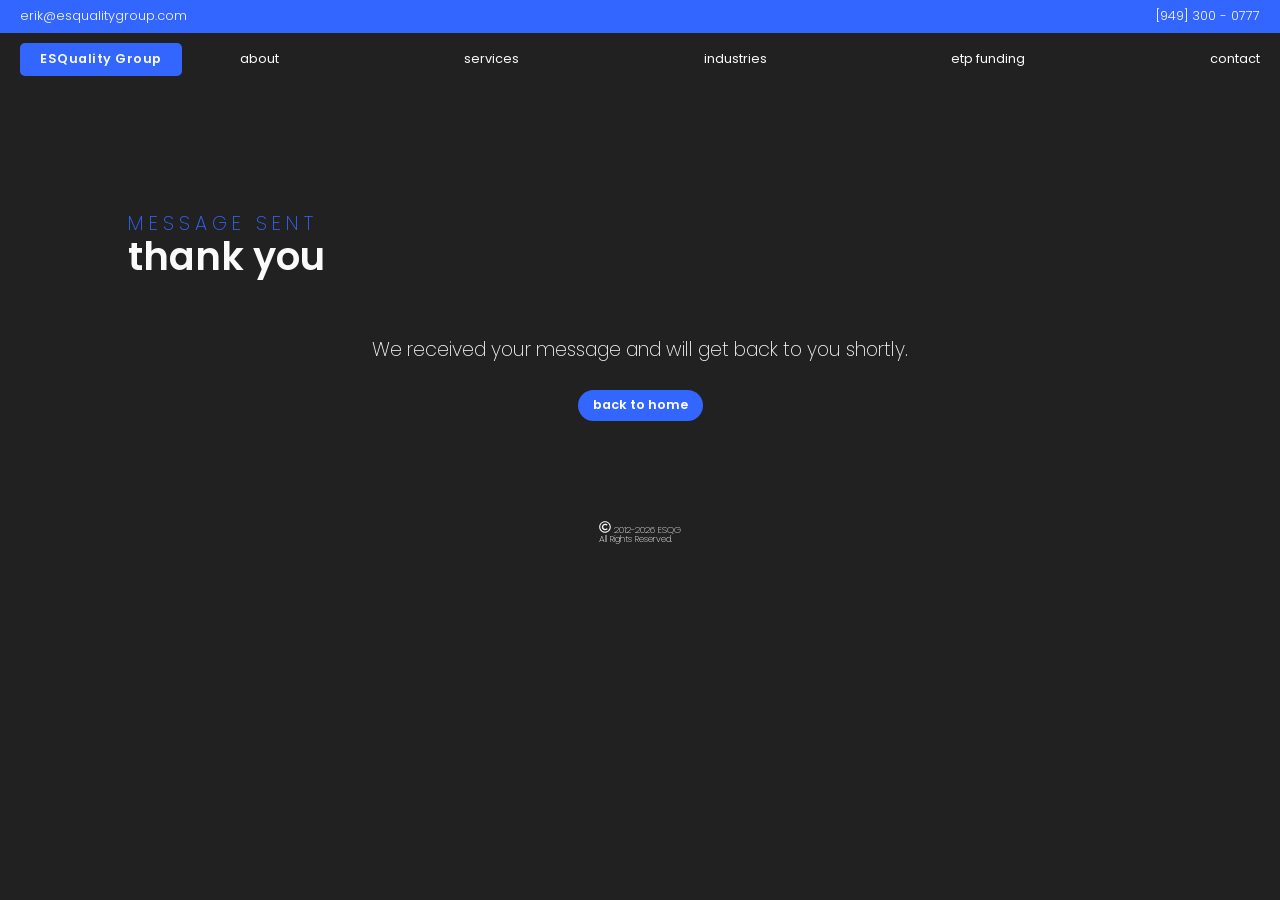
==== thanks.html @ 65d6c2dc "Rebuild ESQG site as a static single page with Netlify contact form Co-Authored-By: Claude Sonnet 5." ====
<!DOCTYPE html>
<html lang="en">
<head>
<meta charset="utf-8">
<meta name="viewport" content="width=device-width, initial-scale=1">
<title>Thank you | ESQG</title>
<meta name="description" content="Thank you for contacting ESQG.">
<meta name="robots" content="noindex">
<link rel="preconnect" href="https://fonts.googleapis.com">
<link rel="preconnect" href="https://fonts.gstatic.com" crossorigin>
<link href="https://fonts.googleapis.com/css2?family=Montserrat:wght@400;600&family=Poppins:wght@100;200;300;400;500;600;700;800;900&display=swap" rel="stylesheet">
<link rel="stylesheet" href="css/site.css">
</head>
<body class="body"><div data-collapse="medium" data-animation="default" data-duration="400" data-easing2="ease-in-out" data-easing="ease-in-out" data-no-scroll="1" role="banner" class="navbar w-nav"><div class="topnav"><a href="mailto:erik@esqualitygroup.com?subject=New%20Inquiry%20from%20esqualitygroup.com" id="w-node-_669842bb-41bb-492d-5654-136f39f76f9d-28058277" class="cta-email w-button">erik@esqualitygroup.com</a><a href="tel:9493000777" id="w-node-_8c36b380-a55a-08ce-44b0-fceecd647fdc-28058277" class="cta-phone w-button">[949] 300 - 0777</a></div><div class="bottomnav"><a href="index.html" id="w-node-_6ab02379-ca56-c089-98ab-a8413e732c38-28058277" class="container-logo w-inline-block"><div class="logo-text">eSQuality Group</div></a><nav role="navigation" id="w-node-_42c8bf99-2b5d-615c-6774-8023ef76bf98-28058277" class="bottomnav-menu w-nav-menu"><a href="index.html#about" class="nav-link w-nav-link">About</a><a href="index.html#services" class="nav-link w-nav-link">services</a><a href="index.html#industries" class="nav-link w-nav-link">industries</a><a href="index.html#funding" class="nav-link w-nav-link">etp funding</a><a href="index.html#contact" class="nav-link w-nav-link">Contact</a></nav><nav id="w-node-_42c8bf99-2b5d-615c-6774-8023ef76bf9f-28058277" class="nav-mobile w-nav-button"><div class="icon-burger w-icon-nav-menu"></div></nav></div></div><section class="contact thanks"><div class="section-header"><h1 class="section-subheading">message sent</h1><h1 class="section-heading">thank you</h1></div><div class="thanks-body"><p>We received your message and will get back to you shortly.</p><a href="index.html" class="cta-contact w-button">back to home</a></div><div class="footer-copy-script w-embed w-script"><svg xmlns="http://www.w3.org/2000/svg" width="12" height="12" viewBox="0 0 512 512">
<title>copyright-regular</title>
<g fill="#fafafa">
<path fill="#fafafa" d="M256 8C119.033 8 8 119.033 8 256s111.033 248 248 248 248-111.033
248-248S392.967 8 256 8zm0 448c-110.532 0-200-89.451-200-200 0-110.531 89.451-200 200-200
110.532 0 200 89.451 200 200 0 110.532-89.451 200-200 200zm107.351-101.064c-9.614 9.712-45.53
41.396-104.065 41.396-82.43 0-140.484-61.425-140.484-141.567 0-79.152 60.275-139.401
139.762-139.401 55.531 0 88.738 26.62 97.593 34.779a11.965 11.965 0 0 1 1.936 15.322l-18.155
28.113c-3.841 5.95-11.966 7.282-17.499 2.921-8.595-6.776-31.814-22.538-61.708-22.538-48.303
0-77.916 35.33-77.916 80.082 0 41.589 26.888 83.692 78.277 83.692 32.657 0 56.843-19.039
65.726-27.225 5.27-4.857 13.596-4.039 17.82 1.738l19.865 27.17a11.947 11.947 0 0 1-1.152 15.518z"></path>
</g></svg>
2012-<span id="yr"></span> ESQG<br/><p>All Rights Reserved.</p></div></section>
<script src="js/main.js"></script>
</body>
</html>
---- css/site.css ----
html{-webkit-text-size-adjust:100%;-ms-text-size-adjust:100%;font-family:sans-serif}body{margin:0}article,aside,details,figcaption,figure,footer,header,hgroup,main,menu,nav,section,summary{display:block}audio,canvas,progress,video{vertical-align:baseline;display:inline-block}audio:not([controls]){height:0;display:none}[hidden],template{display:none}a{background-color:#0000}a:active,a:hover{outline:0}abbr[title]{border-bottom:1px dotted}b,strong{font-weight:700}dfn{font-style:italic}h1{margin:.67em 0;font-size:2em}mark{color:#000;background:#ff0}small{font-size:80%}sub,sup{vertical-align:baseline;font-size:75%;line-height:0;position:relative}sup{top:-.5em}sub{bottom:-.25em}img{border:0}svg:not(:root){overflow:hidden}hr{box-sizing:content-box;height:0}pre{overflow:auto}code,kbd,pre,samp{font-family:monospace;font-size:1em}button,input,optgroup,select,textarea{color:inherit;font:inherit;margin:0}button{overflow:visible}button,select{text-transform:none}button,html input[type=button],input[type=reset]{-webkit-appearance:button;cursor:pointer}button[disabled],html input[disabled]{cursor:default}button::-moz-focus-inner,input::-moz-focus-inner{border:0;padding:0}input{line-height:normal}input[type=checkbox],input[type=radio]{box-sizing:border-box;padding:0}input[type=number]::-webkit-inner-spin-button,input[type=number]::-webkit-outer-spin-button{height:auto}input[type=search]{-webkit-appearance:none}input[type=search]::-webkit-search-cancel-button,input[type=search]::-webkit-search-decoration{-webkit-appearance:none}legend{border:0;padding:0}textarea{overflow:auto}optgroup{font-weight:700}table{border-collapse:collapse;border-spacing:0}td,th{padding:0}@font-face{font-family:webflow-icons;src:url([data-uri])format("truetype");font-weight:400;font-style:normal}[class^=w-icon-],[class*=\ w-icon-]{speak:none;font-variant:normal;text-transform:none;-webkit-font-smoothing:antialiased;-moz-osx-font-smoothing:grayscale;font-style:normal;font-weight:400;line-height:1;font-family:webflow-icons!important}.w-icon-slider-right:before{content:""}.w-icon-slider-left:before{content:""}.w-icon-nav-menu:before{content:""}.w-icon-arrow-down:before,.w-icon-dropdown-toggle:before{content:""}.w-icon-file-upload-remove:before{content:""}.w-icon-file-upload-icon:before{content:""}*{box-sizing:border-box}html{height:100%}body{color:#333;background-color:#fff;min-height:100%;margin:0;font-family:Arial,sans-serif;font-size:14px;line-height:20px}img{vertical-align:middle;max-width:100%;display:inline-block}html.w-mod-touch *{background-attachment:scroll!important}.w-block{display:block}.w-inline-block{max-width:100%;display:inline-block}.w-clearfix:before,.w-clearfix:after{content:" ";grid-area:1/1/2/2;display:table}.w-clearfix:after{clear:both}.w-hidden{display:none}.w-button{color:#fff;line-height:inherit;cursor:pointer;background-color:#3898ec;border:0;border-radius:0;padding:9px 15px;text-decoration:none;display:inline-block}input.w-button{-webkit-appearance:button}html[data-w-dynpage] [data-w-cloak]{color:#0000!important}.w-code-block{margin:unset}pre.w-code-block code{all:inherit}.w-optimization{display:contents}.w-webflow-badge,.w-webflow-badge>img{box-sizing:unset;width:unset;height:unset;max-height:unset;max-width:unset;min-height:unset;min-width:unset;margin:unset;padding:unset;float:unset;clear:unset;border:unset;border-radius:unset;background:unset;background-image:unset;background-position:unset;background-size:unset;background-repeat:unset;background-origin:unset;background-clip:unset;background-attachment:unset;background-color:unset;box-shadow:unset;transform:unset;direction:unset;font-family:unset;font-weight:unset;color:unset;font-size:unset;line-height:unset;font-style:unset;font-variant:unset;text-align:unset;letter-spacing:unset;-webkit-text-decoration:unset;text-decoration:unset;text-indent:unset;text-transform:unset;list-style-type:unset;text-shadow:unset;vertical-align:unset;cursor:unset;white-space:unset;word-break:unset;word-spacing:unset;word-wrap:unset;transition:unset}.w-webflow-badge{white-space:nowrap;cursor:pointer;box-shadow:0 0 0 1px #0000001a,0 1px 3px #0000001a;visibility:visible!important;opacity:1!important;z-index:2147483647!important;color:#aaadb0!important;overflow:unset!important;background-color:#fff!important;border-radius:3px!important;width:auto!important;height:auto!important;margin:0!important;padding:6px!important;font-size:12px!important;line-height:14px!important;text-decoration:none!important;display:inline-block!important;position:fixed!important;inset:auto 12px 12px auto!important;transform:none!important}.w-webflow-badge>img{position:unset;visibility:unset!important;opacity:1!important;vertical-align:middle!important;display:inline-block!important}h1,h2,h3,h4,h5,h6{margin-bottom:10px;font-weight:700}h1{margin-top:20px;font-size:38px;line-height:44px}h2{margin-top:20px;font-size:32px;line-height:36px}h3{margin-top:20px;font-size:24px;line-height:30px}h4{margin-top:10px;font-size:18px;line-height:24px}h5{margin-top:10px;font-size:14px;line-height:20px}h6{margin-top:10px;font-size:12px;line-height:18px}p{margin-top:0;margin-bottom:10px}blockquote{border-left:5px solid #e2e2e2;margin:0 0 10px;padding:10px 20px;font-size:18px;line-height:22px}figure{margin:0 0 10px}figcaption{text-align:center;margin-top:5px}ul,ol{margin-top:0;margin-bottom:10px;padding-left:40px}.w-list-unstyled{padding-left:0;list-style:none}.w-embed:before,.w-embed:after{content:" ";grid-area:1/1/2/2;display:table}.w-embed:after{clear:both}.w-video{width:100%;padding:0;position:relative}.w-video iframe,.w-video object,.w-video embed{border:none;width:100%;height:100%;position:absolute;top:0;left:0}fieldset{border:0;margin:0;padding:0}button,[type=button],[type=reset]{cursor:pointer;-webkit-appearance:button;border:0}.w-form{margin:0 0 15px}.w-form-done{text-align:center;background-color:#ddd;padding:20px;display:none}.w-form-fail{background-color:#ffdede;margin-top:10px;padding:10px;display:none}label{margin-bottom:5px;font-weight:700;display:block}.w-input,.w-select{color:#333;vertical-align:middle;background-color:#fff;border:1px solid #ccc;width:100%;height:38px;margin-bottom:10px;padding:8px 12px;font-size:14px;line-height:1.42857;display:block}.w-input::placeholder,.w-select::placeholder{color:#999}.w-input:focus,.w-select:focus{border-color:#3898ec;outline:0}.w-input[disabled],.w-select[disabled],.w-input[readonly],.w-select[readonly],fieldset[disabled] .w-input,fieldset[disabled] .w-select{cursor:not-allowed}.w-input[disabled]:not(.w-input-disabled),.w-select[disabled]:not(.w-input-disabled),.w-input[readonly],.w-select[readonly],fieldset[disabled]:not(.w-input-disabled) .w-input,fieldset[disabled]:not(.w-input-disabled) .w-select{background-color:#eee}textarea.w-input,textarea.w-select{height:auto}.w-select{background-color:#f3f3f3}.w-select[multiple]{height:auto}.w-form-label{cursor:pointer;margin-bottom:0;font-weight:400;display:inline-block}.w-radio{margin-bottom:5px;padding-left:20px;display:block}.w-radio:before,.w-radio:after{content:" ";grid-area:1/1/2/2;display:table}.w-radio:after{clear:both}.w-radio-input{float:left;margin:3px 0 0 -20px;line-height:normal}.w-file-upload{margin-bottom:10px;display:block}.w-file-upload-input{opacity:0;z-index:-100;width:.1px;height:.1px;position:absolute;overflow:hidden}.w-file-upload-default,.w-file-upload-uploading,.w-file-upload-success{color:#333;display:inline-block}.w-file-upload-error{margin-top:10px;display:block}.w-file-upload-default.w-hidden,.w-file-upload-uploading.w-hidden,.w-file-upload-error.w-hidden,.w-file-upload-success.w-hidden{display:none}.w-file-upload-uploading-btn{cursor:pointer;background-color:#fafafa;border:1px solid #ccc;margin:0;padding:8px 12px;font-size:14px;font-weight:400;display:flex}.w-file-upload-file{background-color:#fafafa;border:1px solid #ccc;flex-grow:1;justify-content:space-between;margin:0;padding:8px 9px 8px 11px;display:flex}.w-file-upload-file-name{font-size:14px;font-weight:400;display:block}.w-file-remove-link{cursor:pointer;width:auto;height:auto;margin-top:3px;margin-left:10px;padding:3px;display:block}.w-icon-file-upload-remove{margin:auto;font-size:10px}.w-file-upload-error-msg{color:#ea384c;padding:2px 0;display:inline-block}.w-file-upload-info{padding:0 12px;line-height:38px;display:inline-block}.w-file-upload-label{cursor:pointer;background-color:#fafafa;border:1px solid #ccc;margin:0;padding:8px 12px;font-size:14px;font-weight:400;display:inline-block}.w-icon-file-upload-icon,.w-icon-file-upload-uploading{width:20px;margin-right:8px;display:inline-block}.w-icon-file-upload-uploading{height:20px}.w-container{max-width:940px;margin-left:auto;margin-right:auto}.w-container:before,.w-container:after{content:" ";grid-area:1/1/2/2;display:table}.w-container:after{clear:both}.w-container .w-row{margin-left:-10px;margin-right:-10px}.w-row:before,.w-row:after{content:" ";grid-area:1/1/2/2;display:table}.w-row:after{clear:both}.w-row .w-row{margin-left:0;margin-right:0}.w-col{float:left;width:100%;min-height:1px;padding-left:10px;padding-right:10px;position:relative}.w-col .w-col{padding-left:0;padding-right:0}.w-col-1{width:8.33333%}.w-col-2{width:16.6667%}.w-col-3{width:25%}.w-col-4{width:33.3333%}.w-col-5{width:41.6667%}.w-col-6{width:50%}.w-col-7{width:58.3333%}.w-col-8{width:66.6667%}.w-col-9{width:75%}.w-col-10{width:83.3333%}.w-col-11{width:91.6667%}.w-col-12{width:100%}.w-hidden-main{display:none!important}@media screen and (max-width:991px){.w-container{max-width:728px}.w-hidden-main{display:inherit!important}.w-hidden-medium{display:none!important}.w-col-medium-1{width:8.33333%}.w-col-medium-2{width:16.6667%}.w-col-medium-3{width:25%}.w-col-medium-4{width:33.3333%}.w-col-medium-5{width:41.6667%}.w-col-medium-6{width:50%}.w-col-medium-7{width:58.3333%}.w-col-medium-8{width:66.6667%}.w-col-medium-9{width:75%}.w-col-medium-10{width:83.3333%}.w-col-medium-11{width:91.6667%}.w-col-medium-12{width:100%}.w-col-stack{width:100%;left:auto;right:auto}}@media screen and (max-width:767px){.w-hidden-main,.w-hidden-medium{display:inherit!important}.w-hidden-small{display:none!important}.w-row,.w-container .w-row{margin-left:0;margin-right:0}.w-col{width:100%;left:auto;right:auto}.w-col-small-1{width:8.33333%}.w-col-small-2{width:16.6667%}.w-col-small-3{width:25%}.w-col-small-4{width:33.3333%}.w-col-small-5{width:41.6667%}.w-col-small-6{width:50%}.w-col-small-7{width:58.3333%}.w-col-small-8{width:66.6667%}.w-col-small-9{width:75%}.w-col-small-10{width:83.3333%}.w-col-small-11{width:91.6667%}.w-col-small-12{width:100%}}@media screen and (max-width:479px){.w-container{max-width:none}.w-hidden-main,.w-hidden-medium,.w-hidden-small{display:inherit!important}.w-hidden-tiny{display:none!important}.w-col{width:100%}.w-col-tiny-1{width:8.33333%}.w-col-tiny-2{width:16.6667%}.w-col-tiny-3{width:25%}.w-col-tiny-4{width:33.3333%}.w-col-tiny-5{width:41.6667%}.w-col-tiny-6{width:50%}.w-col-tiny-7{width:58.3333%}.w-col-tiny-8{width:66.6667%}.w-col-tiny-9{width:75%}.w-col-tiny-10{width:83.3333%}.w-col-tiny-11{width:91.6667%}.w-col-tiny-12{width:100%}}.w-widget{position:relative}.w-widget-map{width:100%;height:400px}.w-widget-map label{width:auto;display:inline}.w-widget-map img{max-width:inherit}.w-widget-map .gm-style-iw{text-align:center}.w-widget-map .gm-style-iw>button{display:none!important}.w-widget-twitter{overflow:hidden}.w-widget-twitter-count-shim{vertical-align:top;text-align:center;background:#fff;border:1px solid #758696;border-radius:3px;width:28px;height:20px;display:inline-block;position:relative}.w-widget-twitter-count-shim *{pointer-events:none;-webkit-user-select:none;user-select:none}.w-widget-twitter-count-shim .w-widget-twitter-count-inner{text-align:center;color:#999;font-family:serif;font-size:15px;line-height:12px;position:relative}.w-widget-twitter-count-shim .w-widget-twitter-count-clear{display:block;position:relative}.w-widget-twitter-count-shim.w--large{width:36px;height:28px}.w-widget-twitter-count-shim.w--large .w-widget-twitter-count-inner{font-size:18px;line-height:18px}.w-widget-twitter-count-shim:not(.w--vertical){margin-left:5px;margin-right:8px}.w-widget-twitter-count-shim:not(.w--vertical).w--large{margin-left:6px}.w-widget-twitter-count-shim:not(.w--vertical):before,.w-widget-twitter-count-shim:not(.w--vertical):after{content:" ";pointer-events:none;border:solid #0000;width:0;height:0;position:absolute;top:50%;left:0}.w-widget-twitter-count-shim:not(.w--vertical):before{border-width:4px;border-color:#75869600 #5d6c7b #75869600 #75869600;margin-top:-4px;margin-left:-9px}.w-widget-twitter-count-shim:not(.w--vertical).w--large:before{border-width:5px;margin-top:-5px;margin-left:-10px}.w-widget-twitter-count-shim:not(.w--vertical):after{border-width:4px;border-color:#fff0 #fff #fff0 #fff0;margin-top:-4px;margin-left:-8px}.w-widget-twitter-count-shim:not(.w--vertical).w--large:after{border-width:5px;margin-top:-5px;margin-left:-9px}.w-widget-twitter-count-shim.w--vertical{width:61px;height:33px;margin-bottom:8px}.w-widget-twitter-count-shim.w--vertical:before,.w-widget-twitter-count-shim.w--vertical:after{content:" ";pointer-events:none;border:solid #0000;width:0;height:0;position:absolute;top:100%;left:50%}.w-widget-twitter-count-shim.w--vertical:before{border-width:5px;border-color:#5d6c7b #75869600 #75869600;margin-left:-5px}.w-widget-twitter-count-shim.w--vertical:after{border-width:4px;border-color:#fff #fff0 #fff0;margin-left:-4px}.w-widget-twitter-count-shim.w--vertical .w-widget-twitter-count-inner{font-size:18px;line-height:22px}.w-widget-twitter-count-shim.w--vertical.w--large{width:76px}.w-background-video{color:#fff;height:500px;position:relative;overflow:hidden}.w-background-video>video{object-fit:cover;z-index:-100;background-position:50%;background-size:cover;width:100%;height:100%;margin:auto;position:absolute;inset:-100%}.w-background-video>video::-webkit-media-controls-start-playback-button{-webkit-appearance:none;display:none!important}.w-background-video--control{background-color:#0000;padding:0;position:absolute;bottom:1em;right:1em}.w-background-video--control>[hidden]{display:none!important}.w-slider{text-align:center;clear:both;-webkit-tap-highlight-color:#0000;tap-highlight-color:#0000;background:#ddd;height:300px;position:relative}.w-slider-mask{z-index:1;white-space:nowrap;height:100%;display:block;position:relative;left:0;right:0;overflow:hidden}.w-slide{vertical-align:top;white-space:normal;text-align:left;width:100%;height:100%;display:inline-block;position:relative}.w-slider-nav{z-index:2;text-align:center;-webkit-tap-highlight-color:#0000;tap-highlight-color:#0000;height:40px;margin:auto;padding-top:10px;position:absolute;inset:auto 0 0}.w-slider-nav.w-round>div{border-radius:100%}.w-slider-nav.w-num>div{font-size:inherit;line-height:inherit;width:auto;height:auto;padding:.2em .5em}.w-slider-nav.w-shadow>div{box-shadow:0 0 3px #3336}.w-slider-nav-invert{color:#fff}.w-slider-nav-invert>div{background-color:#2226}.w-slider-nav-invert>div.w-active{background-color:#222}.w-slider-dot{cursor:pointer;background-color:#fff6;width:1em;height:1em;margin:0 3px .5em;transition:background-color .1s,color .1s;display:inline-block;position:relative}.w-slider-dot.w-active{background-color:#fff}.w-slider-dot:focus{outline:none;box-shadow:0 0 0 2px #fff}.w-slider-dot:focus.w-active{box-shadow:none}.w-slider-arrow-left,.w-slider-arrow-right{cursor:pointer;color:#fff;-webkit-tap-highlight-color:#0000;tap-highlight-color:#0000;-webkit-user-select:none;user-select:none;width:80px;margin:auto;font-size:40px;position:absolute;inset:0;overflow:hidden}.w-slider-arrow-left [class^=w-icon-],.w-slider-arrow-right [class^=w-icon-],.w-slider-arrow-left [class*=\ w-icon-],.w-slider-arrow-right [class*=\ w-icon-]{position:absolute}.w-slider-arrow-left:focus,.w-slider-arrow-right:focus{outline:0}.w-slider-arrow-left{z-index:3;right:auto}.w-slider-arrow-right{z-index:4;left:auto}.w-icon-slider-left,.w-icon-slider-right{width:1em;height:1em;margin:auto;inset:0}.w-slider-aria-label{clip:rect(0 0 0 0);border:0;width:1px;height:1px;margin:-1px;padding:0;position:absolute;overflow:hidden}.w-slider-force-show{display:block!important}.w-dropdown{text-align:left;z-index:900;margin-left:auto;margin-right:auto;display:inline-block;position:relative}.w-dropdown-btn,.w-dropdown-toggle,.w-dropdown-link{vertical-align:top;color:#222;text-align:left;white-space:nowrap;margin-left:auto;margin-right:auto;padding:20px;text-decoration:none;position:relative}.w-dropdown-toggle{-webkit-user-select:none;user-select:none;cursor:pointer;padding-right:40px;display:inline-block}.w-dropdown-toggle:focus{outline:0}.w-icon-dropdown-toggle{width:1em;height:1em;margin:auto 20px auto auto;position:absolute;top:0;bottom:0;right:0}.w-dropdown-list{background:#ddd;min-width:100%;display:none;position:absolute}.w-dropdown-list.w--open{display:block}.w-dropdown-link{color:#222;padding:10px 20px;display:block}.w-dropdown-link.w--current{color:#0082f3}.w-dropdown-link:focus{outline:0}@media screen and (max-width:767px){.w-nav-brand{padding-left:10px}}.w-lightbox-backdrop{cursor:auto;letter-spacing:normal;text-indent:0;text-shadow:none;text-transform:none;visibility:visible;white-space:normal;word-break:normal;word-spacing:normal;word-wrap:normal;color:#fff;text-align:center;z-index:2000;opacity:0;-webkit-user-select:none;-moz-user-select:none;-webkit-tap-highlight-color:transparent;background:#000000e6;outline:0;font-family:Helvetica Neue,Helvetica,Ubuntu,Segoe UI,Verdana,sans-serif;font-size:17px;font-style:normal;font-weight:300;line-height:1.2;list-style:disc;position:fixed;inset:0;-webkit-transform:translate(0)}.w-lightbox-backdrop,.w-lightbox-container{-webkit-overflow-scrolling:touch;height:100%;overflow:auto}.w-lightbox-content{height:100vh;position:relative;overflow:hidden}.w-lightbox-view{opacity:0;width:100vw;height:100vh;position:absolute}.w-lightbox-view:before{content:"";height:100vh}.w-lightbox-group,.w-lightbox-group .w-lightbox-view,.w-lightbox-group .w-lightbox-view:before{height:86vh}.w-lightbox-frame,.w-lightbox-view:before{vertical-align:middle;display:inline-block}.w-lightbox-figure{margin:0;position:relative}.w-lightbox-group .w-lightbox-figure{cursor:pointer}.w-lightbox-img{width:auto;max-width:none;height:auto}.w-lightbox-image{float:none;max-width:100vw;max-height:100vh;display:block}.w-lightbox-group .w-lightbox-image{max-height:86vh}.w-lightbox-caption{text-align:left;text-overflow:ellipsis;white-space:nowrap;background:#0006;padding:.5em 1em;position:absolute;bottom:0;left:0;right:0;overflow:hidden}.w-lightbox-embed{width:100%;height:100%;position:absolute;inset:0}.w-lightbox-control{cursor:pointer;background-position:50%;background-repeat:no-repeat;background-size:24px;width:4em;transition:all .3s;position:absolute;top:0}.w-lightbox-left{background-image:url([data-uri]);display:none;bottom:0;left:0}.w-lightbox-right{background-image:url([data-uri]);display:none;bottom:0;right:0}.w-lightbox-close{background-image:url([data-uri]);background-size:18px;height:2.6em;right:0}.w-lightbox-strip{white-space:nowrap;padding:0 1vh;line-height:0;position:absolute;bottom:0;left:0;right:0;overflow:auto hidden}.w-lightbox-item{box-sizing:content-box;cursor:pointer;width:10vh;padding:2vh 1vh;display:inline-block;-webkit-transform:translate(0,0)}.w-lightbox-active{opacity:.3}.w-lightbox-thumbnail{background:#222;height:10vh;position:relative;overflow:hidden}.w-lightbox-thumbnail-image{position:absolute;top:0;left:0}.w-lightbox-thumbnail .w-lightbox-tall{width:100%;top:50%;transform:translateY(-50%)}.w-lightbox-thumbnail .w-lightbox-wide{height:100%;left:50%;transform:translate(-50%)}.w-lightbox-spinner{box-sizing:border-box;border:5px solid #0006;border-radius:50%;width:40px;height:40px;margin-top:-20px;margin-left:-20px;animation:.8s linear infinite spin;position:absolute;top:50%;left:50%}.w-lightbox-spinner:after{content:"";border:3px solid #0000;border-bottom-color:#fff;border-radius:50%;position:absolute;inset:-4px}.w-lightbox-hide{display:none}.w-lightbox-noscroll{overflow:hidden}@media (min-width:768px){.w-lightbox-content{height:96vh;margin-top:2vh}.w-lightbox-view,.w-lightbox-view:before{height:96vh}.w-lightbox-group,.w-lightbox-group .w-lightbox-view,.w-lightbox-group .w-lightbox-view:before{height:84vh}.w-lightbox-image{max-width:96vw;max-height:96vh}.w-lightbox-group .w-lightbox-image{max-width:82.3vw;max-height:84vh}.w-lightbox-left,.w-lightbox-right{opacity:.5;display:block}.w-lightbox-close{opacity:.8}.w-lightbox-control:hover{opacity:1}}.w-lightbox-inactive,.w-lightbox-inactive:hover{opacity:0}.w-richtext:before,.w-richtext:after{content:" ";grid-area:1/1/2/2;display:table}.w-richtext:after{clear:both}.w-richtext[contenteditable=true]:before,.w-richtext[contenteditable=true]:after{white-space:initial}.w-richtext ol,.w-richtext ul{overflow:hidden}.w-richtext .w-richtext-figure-selected.w-richtext-figure-type-video div:after,.w-richtext .w-richtext-figure-selected[data-rt-type=video] div:after,.w-richtext .w-richtext-figure-selected.w-richtext-figure-type-image div,.w-richtext .w-richtext-figure-selected[data-rt-type=image] div{outline:2px solid #2895f7}.w-richtext figure.w-richtext-figure-type-video>div:after,.w-richtext figure[data-rt-type=video]>div:after{content:"";display:none;position:absolute;inset:0}.w-richtext figure{max-width:60%;position:relative}.w-richtext figure>div:before{cursor:default!important}.w-richtext figure img{width:100%}.w-richtext figure figcaption.w-richtext-figcaption-placeholder{opacity:.6}.w-richtext figure div{color:#0000;font-size:0}.w-richtext figure.w-richtext-figure-type-image,.w-richtext figure[data-rt-type=image]{display:table}.w-richtext figure.w-richtext-figure-type-image>div,.w-richtext figure[data-rt-type=image]>div{display:inline-block}.w-richtext figure.w-richtext-figure-type-image>figcaption,.w-richtext figure[data-rt-type=image]>figcaption{caption-side:bottom;display:table-caption}.w-richtext figure.w-richtext-figure-type-video,.w-richtext figure[data-rt-type=video]{width:60%;height:0}.w-richtext figure.w-richtext-figure-type-video iframe,.w-richtext figure[data-rt-type=video] iframe{width:100%;height:100%;position:absolute;top:0;left:0}.w-richtext figure.w-richtext-figure-type-video>div,.w-richtext figure[data-rt-type=video]>div{width:100%}.w-richtext figure.w-richtext-align-center{clear:both;margin-left:auto;margin-right:auto}.w-richtext figure.w-richtext-align-center.w-richtext-figure-type-image>div,.w-richtext figure.w-richtext-align-center[data-rt-type=image]>div{max-width:100%}.w-richtext figure.w-richtext-align-normal{clear:both}.w-richtext figure.w-richtext-align-fullwidth{text-align:center;clear:both;width:100%;max-width:100%;margin-left:auto;margin-right:auto;display:block}.w-richtext figure.w-richtext-align-fullwidth>div{padding-bottom:inherit;display:inline-block}.w-richtext figure.w-richtext-align-fullwidth>figcaption{display:block}.w-richtext figure.w-richtext-align-floatleft{float:left;clear:none;margin-right:15px}.w-richtext figure.w-richtext-align-floatright{float:right;clear:none;margin-left:15px}.w-nav{z-index:1000;background:#ddd;position:relative}.w-nav:before,.w-nav:after{content:" ";grid-area:1/1/2/2;display:table}.w-nav:after{clear:both}.w-nav-brand{float:left;color:#333;text-decoration:none;position:relative}.w-nav-link{vertical-align:top;color:#222;text-align:left;margin-left:auto;margin-right:auto;padding:20px;text-decoration:none;display:inline-block;position:relative}.w-nav-link.w--current{color:#0082f3}.w-nav-menu{float:right;position:relative}[data-nav-menu-open]{text-align:center;background:#c8c8c8;min-width:200px;position:absolute;top:100%;left:0;right:0;overflow:visible;display:block!important}.w--nav-link-open{display:block;position:relative}.w-nav-overlay{width:100%;display:none;position:absolute;top:100%;left:0;right:0;overflow:hidden}.w-nav-overlay [data-nav-menu-open]{top:0}.w-nav[data-animation=over-left] .w-nav-overlay{width:auto}.w-nav[data-animation=over-left] .w-nav-overlay,.w-nav[data-animation=over-left] [data-nav-menu-open]{z-index:1;top:0;right:auto}.w-nav[data-animation=over-right] .w-nav-overlay{width:auto}.w-nav[data-animation=over-right] .w-nav-overlay,.w-nav[data-animation=over-right] [data-nav-menu-open]{z-index:1;top:0;left:auto}.w-nav-button{float:right;cursor:pointer;-webkit-tap-highlight-color:#0000;tap-highlight-color:#0000;-webkit-user-select:none;user-select:none;padding:18px;font-size:24px;display:none;position:relative}.w-nav-button:focus{outline:0}.w-nav-button.w--open{color:#fff;background-color:#c8c8c8}.w-nav[data-collapse=all] .w-nav-menu{display:none}.w-nav[data-collapse=all] .w-nav-button,.w--nav-dropdown-open,.w--nav-dropdown-toggle-open{display:block}.w--nav-dropdown-list-open{position:static}@media screen and (max-width:991px){.w-nav[data-collapse=medium] .w-nav-menu{display:none}.w-nav[data-collapse=medium] .w-nav-button{display:block}}@media screen and (max-width:767px){.w-nav[data-collapse=small] .w-nav-menu{display:none}.w-nav[data-collapse=small] .w-nav-button{display:block}.w-nav-brand{padding-left:10px}}@media screen and (max-width:479px){.w-nav[data-collapse=tiny] .w-nav-menu{display:none}.w-nav[data-collapse=tiny] .w-nav-button{display:block}}.w-tabs{position:relative}.w-tabs:before,.w-tabs:after{content:" ";grid-area:1/1/2/2;display:table}.w-tabs:after{clear:both}.w-tab-menu{position:relative}.w-tab-link{vertical-align:top;text-align:left;cursor:pointer;color:#222;background-color:#ddd;padding:9px 30px;text-decoration:none;display:inline-block;position:relative}.w-tab-link.w--current{background-color:#c8c8c8}.w-tab-link:focus{outline:0}.w-tab-content{display:block;position:relative;overflow:hidden}.w-tab-pane{display:none;position:relative}.w--tab-active{display:block}@media screen and (max-width:479px){.w-tab-link{display:block}}.w-ix-emptyfix:after{content:""}@keyframes spin{0%{transform:rotate(0)}to{transform:rotate(360deg)}}.w-dyn-empty{background-color:#ddd;padding:10px}.w-dyn-hide,.w-dyn-bind-empty,.w-condition-invisible{display:none!important}.wf-layout-layout{display:grid}:root{--black:#212121;--white:#fafafa;--royal-blue:#36f;--dark-slate-blue:#1939b7;--cornflower-blue:#84a9ff}.w-layout-grid{grid-row-gap:16px;grid-column-gap:16px;grid-template-rows:auto auto;grid-template-columns:1fr 1fr;grid-auto-columns:1fr;display:grid}h1{margin-top:0;margin-bottom:0;font-size:38px;font-weight:700;line-height:44px}a{padding:10px 20px;text-decoration:none}.body{background-color:var(--black);font-family:Poppins,sans-serif}.section-hero{background-image:linear-gradient(#212121cc,#212121cc),url(../images/logo-large.png),url(../images/hero.jpg);background-position:0 0,50%,50%;background-repeat:repeat,no-repeat,no-repeat;background-size:auto,800px,cover;background-attachment:scroll,scroll,fixed;flex-flow:column wrap;justify-content:center;align-items:flex-start;padding:30vw 10vw}.hero-text{color:var(--white);text-transform:lowercase;align-self:flex-start;font-size:4vw;font-weight:600;line-height:4vw}.hero-grid{z-index:1;grid-column-gap:16px;grid-row-gap:16px;flex-direction:column;grid-template-rows:auto auto;grid-template-columns:1fr 1fr;grid-auto-columns:1fr;place-items:center start;display:grid}.cta-contact{background-color:var(--royal-blue);color:#fff;text-transform:lowercase;border-radius:50px;order:-1;align-self:center;font-size:1vw;font-weight:600;line-height:1vw;transition:background-color .15s ease-in-out}.cta-contact:hover{background-color:var(--dark-slate-blue)}.hero-cta{flex-wrap:wrap;order:1;place-content:space-around space-between;align-self:flex-start;align-items:center;display:flex}.cta-services{background-color:var(--royal-blue);color:#fff;text-transform:lowercase;border-radius:50px;flex:0 auto;order:1;align-self:center;font-size:1vw;font-weight:600;line-height:1vw;transition:background-color .15s ease-in-out}.cta-services:hover{background-color:var(--dark-slate-blue)}.industries-icon{justify-content:center;align-items:center;width:50px;height:50px;margin-bottom:20px}.scroll-mouse-link{background-color:var(--black);border-radius:100%;order:-1;justify-content:center;align-self:center;align-items:center;width:60px;height:60px;margin-top:-30px;margin-left:auto;margin-right:auto;display:flex;position:absolute;inset:0% 0% auto}.mouse-icon{border:2px solid #fff;border-radius:12px;justify-content:center;align-items:flex-start;width:20px;height:30px;display:flex}.mouse-wheel-icon{opacity:.75;background-color:#fff;border-radius:50%;width:4px;height:4px;margin-top:6px}.section-quote{z-index:5;background-color:var(--royal-blue);flex-direction:column;justify-content:center;align-items:center;padding:3vw 10vw;position:relative}.navbar{background-color:#0000;flex-direction:column;justify-content:space-between;align-items:stretch;position:sticky;top:0}.nav-bottom{background-color:#212121;flex-direction:row;justify-content:space-between;align-items:center;margin-left:auto;margin-right:auto}.logo{background-color:#2962ff;border-radius:5px;order:-1;align-self:center;padding:5px 10px}.logo.w--current{background-color:#0000}.nav-link{color:var(--white);text-transform:lowercase;margin-left:0;margin-right:0;padding:0;font-size:1vw;line-height:1vw;transition:all .2s ease-in-out}.nav-link:hover{color:var(--royal-blue)}.nav-link.w--current{color:var(--royal-blue);font-weight:400}.nav-top{grid-column-gap:16px;grid-row-gap:16px;grid-template-rows:auto;grid-template-columns:1fr 1fr;grid-auto-columns:1fr;justify-content:space-between;align-items:center;min-width:100%;height:40px;padding:10px 10vw;font-size:15px;line-height:15px;display:grid}.bottomnav-menu{order:1;justify-content:space-between;align-self:center;align-items:center;display:flex}.icon-phone{color:#fff;border-radius:100%;margin-left:20px;margin-right:5px;padding:5px;font-size:20px;line-height:20px}.link-phone{color:var(--white);text-transform:lowercase;font-size:1vw;font-weight:600;line-height:1vw;text-decoration:none;transition:all .15s ease-in-out}.link-phone:hover{color:var(--black)}.link-email{color:var(--white);text-transform:lowercase;font-size:1vw;font-weight:600;line-height:1vw;text-decoration:none;transition:all .15s ease-in-out}.link-email:hover{color:var(--black)}.icon-email{color:#fff;border-radius:100%;margin-right:5px;padding:5px;font-size:20px;line-height:20px}.image{z-index:0;opacity:.5;align-self:center}.nav-link-quote{background-color:var(--royal-blue);color:var(--white);text-transform:lowercase}.nav-link-quote.w--current{color:#000}.quote-header{flex-direction:column;justify-content:flex-end;align-self:stretch;align-items:center;margin-bottom:5vw}.quote-subheading{color:var(--black);letter-spacing:5px;text-transform:uppercase;order:-1;align-self:center;margin-top:0;margin-bottom:5px;font-size:1.5vw;font-weight:200;line-height:1.5vw}.quote-heading{color:var(--white);text-transform:lowercase;order:1;align-self:center;margin-top:0;margin-bottom:0;font-size:3vw;font-weight:600;line-height:3vw}.quote-typeform{order:0;align-self:center}.section-funding{z-index:5;background-image:linear-gradient(#212121e6,#212121e6),url(../images/funding.jpg);background-position:0 0,50%;background-size:auto,cover;background-attachment:scroll,fixed;flex-direction:column;justify-content:center;align-items:center;padding:10vw;display:flex}.about{z-index:5;background-color:var(--black);background-image:linear-gradient(#212121d9,#212121d9),url(../images/about.jpg);background-position:0 0,0%;background-repeat:repeat,no-repeat;background-size:auto,cover;background-attachment:scroll,fixed;flex-direction:column;justify-content:center;align-items:center;padding:10vw;display:flex}.contact-header{flex-direction:column;order:-1;justify-content:flex-end;align-self:center;align-items:center;margin-bottom:50px;display:flex}.contact-heading{color:#fff3;order:-1;align-self:center;margin-top:0;margin-bottom:0;font-size:7vw;font-weight:900;line-height:7vw;position:relative}.contact-text{color:#bdbdbd;text-transform:lowercase;order:1;align-self:center;margin-top:0;margin-bottom:0;font-size:3vw;font-weight:400;line-height:3vw;position:absolute}.contact{z-index:5;background-color:var(--black);flex-direction:column;order:0;justify-content:center;align-items:center;padding:10vw;display:flex}.map{opacity:.75;border-radius:10px;align-self:center;width:100%;margin-bottom:50px}.about-content-text{color:#bdbdbd;text-align:center;text-transform:none;align-self:flex-start;margin-top:0;margin-bottom:0;font-size:1vw;font-weight:400;line-height:1.5vw;position:relative}.contact-grid{grid-template-rows:auto;grid-template-columns:1fr 1fr;align-self:center;width:100%;margin-top:25px;margin-bottom:20px}.grid-block{border-radius:10px;flex-direction:column;justify-content:center;align-items:center;width:100%;height:100%;padding:20px;display:flex}.contact-grid-icon{color:#2962ff;padding:10px;font-size:25px;line-height:25px}.contact-grid-text{color:var(--white);text-transform:lowercase;order:1;align-self:center;margin-top:0;margin-bottom:0;font-size:1.25vw;font-weight:400;line-height:1vw;text-decoration:none;transition:all .2s ease-in-out;position:static}.contact-grid-text:hover{color:var(--royal-blue)}.team-content-header{color:#2962ff;text-align:center;text-transform:capitalize;margin-bottom:10px;font-size:1.5vw;font-weight:700;line-height:1.5vw}.footer-copy-script{color:var(--white);margin-top:100px;font-size:.7vw;font-weight:200;line-height:.7vw}.utility-page-wrap{justify-content:center;align-items:center;width:100vw;max-width:100%;height:100vh;max-height:100%;display:flex}.utility-page-content{text-align:center;flex-direction:column;width:260px;display:flex}.utility-page-form{flex-direction:column;align-items:stretch;display:flex}.body-2{background-color:#212121;background-image:linear-gradient(#212121 10%,#000000b3),url(../images/logo-large.png),none;background-position:0 0,50%,50%;background-repeat:repeat,no-repeat,no-repeat;background-size:auto,75%,cover;background-attachment:scroll,fixed,fixed}.html-embed-3{color:#2962ff;padding:10px;font-size:50px;line-height:50px}.heading{color:#fff;font-family:Montserrat,sans-serif;font-weight:400}.hero-subheading{color:var(--royal-blue);text-align:left;letter-spacing:5px;text-transform:uppercase;order:-1;align-self:flex-start;font-size:1.5vw;font-weight:200;line-height:1.5vw}.industries-content{grid-column-gap:10px;grid-row-gap:10px;grid-template-rows:auto auto auto auto;grid-template-columns:1fr 1fr 1fr 1fr 1fr;place-content:space-between;place-items:stretch stretch;margin-left:auto;margin-right:auto}.industries-grid-container{flex-direction:column;justify-content:center;align-items:center;padding:20px;display:flex}.industries-grid-header{color:var(--white);text-align:center;text-transform:capitalize;margin-bottom:10px;font-size:1vw;font-weight:400;line-height:1.5vw}.nav-top-contact{order:-1;justify-content:flex-end;align-self:center;align-items:center;padding-left:10px;padding-right:10px}.nav-top-login{order:1;justify-content:flex-end;align-self:center;align-items:center;display:flex}.cta-login{color:var(--white);text-transform:lowercase;background-color:#0000;border-radius:5px;order:-1;align-self:center;padding:0;font-size:1vw;font-weight:600;line-height:1vw;transition:color .15s ease-in-out;display:none}.cta-login:hover{color:var(--black)}.text-field{color:#bdbdbd;text-transform:lowercase;background-color:#000000b3;border-style:none;border-color:#000;border-radius:10px;font-family:Montserrat,sans-serif}.text-field::placeholder{color:#bdbdbd;text-align:center;font-size:15px}.submit-button{color:#fff;text-transform:lowercase;background-color:#2962ff;border-radius:10px;font-family:Montserrat,sans-serif;font-size:15px;transition:background-color .15s ease-in-out}.submit-button:hover{background-color:#143180}.downloads-heading{color:#fff3;order:-1;align-self:center;margin-top:0;margin-bottom:0;font-size:7vw;font-weight:900;line-height:7vw;position:relative}.downloads-text{color:#bdbdbd;text-transform:uppercase;order:1;align-self:center;margin-top:0;margin-bottom:0;font-size:3vw;font-weight:400;line-height:3vw;position:absolute}.downloads-content{grid-column-gap:10px;grid-row-gap:10px;order:1;grid-template-rows:auto auto auto auto auto auto;grid-template-columns:1fr 1fr 1fr 1fr 1fr 1fr;grid-auto-flow:row;place-content:space-between;align-self:center;place-items:stretch stretch;width:100%;margin-left:auto;margin-right:auto}.downloads-grid-container{background-color:#ffffff1a;border-radius:20px;flex-direction:column;justify-content:flex-start;align-items:center;padding:20px;display:flex}.downloads-pdf{color:#bdbdbd;text-align:center;flex-direction:column;align-items:center;font-size:1.25vw;font-weight:400;line-height:1.5vw;text-decoration:none}.downloads-grid-text-number{color:#2962ff}.section-testimonials{z-index:5;background-color:#292929;flex-direction:column;justify-content:center;align-items:center;padding:5vw 10vw;display:none}.topnav{grid-column-gap:16px;grid-row-gap:16px;background-color:var(--royal-blue);grid-template-rows:auto;grid-template-columns:1fr 1fr;grid-auto-columns:1fr;padding:10px 20px;display:grid}.cta-phone{color:var(--white);text-transform:lowercase;background-color:#0000;border-radius:5px;order:-1;align-self:center;padding:0;font-size:1vw;font-weight:300;line-height:1vw;transition:color .15s ease-in-out}.cta-phone:hover{color:var(--black)}.cta-email{color:var(--white);text-transform:lowercase;background-color:#0000;border-radius:5px;order:-1;align-self:center;padding:0;font-size:1vw;font-weight:300;line-height:1vw;transition:color .15s ease-in-out}.cta-email:hover{color:var(--black)}.bottomnav{grid-column-gap:16px;grid-row-gap:16px;background-color:#212121f2;grid-template-rows:auto;grid-template-columns:1fr 5fr;grid-auto-columns:1fr;padding:10px 20px;display:grid}.container-logo{background-color:var(--royal-blue);color:var(--white);border-radius:5px;padding:10px 20px;font-size:1vw;font-weight:600;line-height:1vw;text-decoration:none;transition:all .2s ease-in-out}.container-logo:hover{background-color:var(--black)}.logo-text{letter-spacing:.5px;text-transform:capitalize}.hero-heading{color:var(--white);font-size:4vw;font-weight:600;line-height:4vw}.cta-typeform{background-color:var(--royal-blue);text-transform:lowercase;border-radius:50px;flex:0 auto;order:1;align-self:center;padding-left:25px;padding-right:25px;font-size:1vw;font-weight:600;line-height:1vw}.cta-typeform:hover{box-shadow:inset -2px -2px 5px #fafafa4d,inset 2px 2px 5px #000000b3}.quote-grid{grid-column-gap:10px;grid-row-gap:10px;grid-template-rows:auto;grid-template-columns:1fr 1fr;grid-auto-columns:1fr;align-items:center;display:grid}.slider-arrow-container{justify-content:space-between;align-items:center;padding:10px 20px;display:flex}.icon-6{color:#4c4172}.arrow-left{cursor:pointer;border-radius:50px;justify-content:center;align-items:center;padding:10px 30px;display:flex;box-shadow:-1px -1px 6px #fafafa33,1px 1px 6px #000}.arrow-left:hover{box-shadow:inset -1px -1px 6px #fafafa33,inset 1px 1px 6px #000}.slide-nav-3{display:none}.arrow-right{cursor:pointer;border-radius:25px;justify-content:center;align-items:center;padding:10px 30px;box-shadow:-1px -1px 6px #fafafa33,1px 1px 6px #000}.arrow-right:hover{box-shadow:inset -1px -1px 6px #fafafa33,inset 1px 1px 6px #000}.left-arrow-2{display:none;position:absolute;inset:auto 40% 0% auto}.arrow-disabled{background-color:var(--black);cursor:not-allowed;border-radius:25px;flex-direction:column;justify-content:center;align-items:center;padding:10px 30px;box-shadow:-1px -1px 6px #fafafa33,1px 1px 6px #000}.right-arrow-2{display:none;inset:auto 35% 0% auto}.testimonial-slide{position:static}.arrow-left-icon{color:var(--royal-blue);justify-content:center;align-items:center;width:25px;height:30px;font-size:1vw;line-height:1vw}.arrow-right-icon{color:var(--royal-blue);width:25px;height:30px}.slider-testimonial{background-color:#0000;flex:1;width:100%;height:100%}.testimonial-container{position:relative}.slider-paragraph{color:var(--white);text-align:center;margin-bottom:2vw;font-size:1vw;font-style:normal;font-weight:200;line-height:1.5vw}.testimonial-name{color:var(--royal-blue);text-align:center;margin-top:0;margin-bottom:0;font-size:17px;font-weight:600}.testimonial-company{color:var(--royal-blue);text-align:center;margin-top:0;margin-bottom:0;font-size:17px;font-weight:400}.slider-content{margin-bottom:2vw}.arrow-left-icon-disabled,.arrow-right-icon-disabled{color:#fafafa33;justify-content:center;align-items:center;width:25px;height:30px;font-size:1vw;line-height:1vw}.section-services{z-index:5;background-image:linear-gradient(#212121cc,#212121cc),url(../images/services.jpg);background-position:0 0,100%;background-repeat:repeat,no-repeat;background-size:auto,cover;background-attachment:scroll,fixed;flex-direction:column;justify-content:center;align-items:center;padding:10vw;display:flex}.section-header{align-self:stretch;margin-bottom:5vw}.section-subheading{color:var(--royal-blue);letter-spacing:5px;text-transform:uppercase;order:-1;align-self:center;margin-top:0;margin-bottom:5px;font-size:1.5vw;font-weight:200;line-height:1.5vw}.section-heading{color:var(--white);text-transform:lowercase;order:1;align-self:center;margin-top:0;margin-bottom:0;font-size:3vw;font-weight:600;line-height:3vw}.services-heading{color:var(--royal-blue);text-transform:capitalize;order:1;align-self:center;margin-top:0;margin-bottom:0;font-size:1.5vw;font-weight:400;line-height:2vw}.services-paragraph{color:var(--white);margin-bottom:20px;font-size:1vw;font-weight:200;line-height:1.2vw}.services-paragraph-bold{color:var(--white);font-size:1vw;font-weight:600;line-height:1.2vw}.list{flex-wrap:wrap;place-content:space-between flex-start;margin-bottom:20px;padding-left:0;display:flex}.services-list-text{color:var(--white);letter-spacing:1px;margin-bottom:0;font-size:1vw;font-weight:200;line-height:1.2vw}.services-content{grid-column-gap:16px;grid-row-gap:16px;grid-template-rows:auto;grid-template-columns:1fr 2fr;grid-auto-columns:1fr;align-self:stretch;margin-bottom:5vw;padding:2vw;display:grid}.list-item{padding:5px 10px}.services-content-end{grid-column-gap:16px;grid-row-gap:16px;grid-template-rows:auto;grid-template-columns:1fr 2fr;grid-auto-columns:1fr;align-self:stretch;padding:2vw;display:grid}.section-industries{z-index:5;background-image:linear-gradient(#212121e6,#212121e6),url(../images/industries.jpg);background-position:0 0,50%;background-size:auto,cover;background-attachment:scroll,fixed;flex-direction:column;justify-content:center;align-items:center;padding:10vw;display:flex}.funding-paragraph{color:var(--white);margin-bottom:5vw;font-size:1vw;font-weight:200;line-height:1.2vw}.funding-content-paragraph{color:var(--white);margin-bottom:20px;font-size:1vw;font-weight:200;line-height:1.2vw}.funding-heading{color:var(--royal-blue);text-transform:capitalize;order:1;align-self:center;margin-top:0;margin-bottom:0;font-size:1.5vw;font-weight:400;line-height:2vw}.funding-content{grid-column-gap:16px;grid-row-gap:16px;grid-template-rows:auto;grid-template-columns:1fr 2fr;grid-auto-columns:1fr;align-self:stretch;margin-bottom:5vw;padding:2vw;display:grid}.funding-content-end{grid-column-gap:16px;grid-row-gap:16px;grid-template-rows:auto;grid-template-columns:1fr 2fr;grid-auto-columns:1fr;align-self:stretch;padding:2vw;display:grid}.funding-list{flex-wrap:wrap;place-content:space-between flex-start;margin-bottom:0;padding-left:0;display:flex}.funding-paragraph-bold{color:var(--white);font-size:1vw;font-weight:600;line-height:1.2vw}.about-grid-cta{color:var(--white);text-align:left;text-transform:none;order:1;align-self:center;margin-top:0;margin-bottom:10px;padding:5px 0;font-size:1vw;font-weight:600;line-height:1vw;text-decoration:none;transition:all .2s ease-in-out;display:block;position:static}.about-grid-cta:hover{color:var(--royal-blue)}.about-paragraph{color:var(--white);margin-bottom:10px;font-size:1vw;font-weight:200;line-height:1.2vw}.grid{grid-template-rows:auto auto auto auto auto;grid-template-columns:1fr 1fr 1fr 1fr 1fr 1fr 1fr 1fr 1fr}.about-chart-paragraph{color:var(--white);text-align:center;margin-bottom:0;font-size:1.25vw;font-weight:200;line-height:1.2vw;transform:rotate(-9090deg)}.div-block{flex-direction:column;justify-content:center;align-items:center;display:flex}.div-block-2{background-color:#fafafa1a;border-radius:20px;padding:20px}.about-chart-header{color:var(--white);text-align:center;margin-bottom:0;font-size:1.25vw;font-weight:600;line-height:1.2vw;transform:rotate(-9090deg)}.about-paragraph-header{color:var(--white);margin-bottom:10px;font-size:1.1vw;font-weight:600;line-height:1.2vw}.about-lightbox-paragraph{color:var(--white);text-align:center;margin-bottom:10px;font-size:.85vw;font-weight:200;line-height:1.2vw;text-decoration:none}.services-content-pricing{grid-column-gap:16px;grid-row-gap:16px;border-top:3px solid var(--dark-slate-blue);grid-template-rows:auto;grid-template-columns:1fr 2fr;grid-auto-columns:1fr;align-self:stretch;margin-top:5vw;padding:2vw;display:grid}.lightbox-link{margin-top:50px;padding:0}.image-2{margin-bottom:20px}.text-block{color:var(--white);font-size:1.25vw;line-height:1vw}@media screen and (max-width:991px){.section-hero{background-image:linear-gradient(#212121cc,#212121cc),url(../images/logo-large.png),url(../images/hero.jpg);background-position:0 0,50%,50%;background-size:auto,500px,cover;background-attachment:scroll,scroll,scroll;padding-top:40vw;padding-bottom:40vw}.hero-text{text-align:left;font-size:4vw;line-height:4vw}.cta-contact,.cta-services{font-size:1.5vw;line-height:1.5vw}.mouse-icon{align-items:flex-start}.nav-link{text-align:left;margin-bottom:10px;font-size:2vw;line-height:2vw}.nav-mobile{order:1;padding:5px}.nav-mobile.w--open{background-color:#212121}.icon-burger{color:var(--royal-blue)}.nav-top{flex-direction:row;justify-content:center;height:40px}.bottomnav-menu{background-color:#212121cc;padding:20px}.icon-phone,.link-phone,.link-email{font-size:2vw;line-height:2vw}.icon-email{margin-left:0;font-size:2vw;line-height:2vw}.image{padding-left:15%;padding-right:15%}.nav-link-quote{text-align:center;font-size:3vw;line-height:3vw}.quote-subheading{font-size:2vw;line-height:2vw}.quote-heading{font-size:4vw;line-height:4vw}.about-content-text{font-size:1.5vw;line-height:2vw}.contact-grid{grid-template-rows:auto auto;grid-template-columns:1fr 1fr;place-items:stretch stretch}.contact-grid-text,.team-content-header{font-size:2vw;line-height:2vw}.footer-copy-script{font-size:1.5vw;line-height:1.5vw}.hero-subheading{font-size:3vw;line-height:3vw}.industries-content{grid-template-rows:auto auto auto auto auto auto auto;grid-template-columns:1fr 1fr 1fr}.industries-grid-header{font-size:2vw;line-height:2.5vw}.cta-login{font-size:2vw;line-height:2vw}.section-testimonials{padding-top:10vw;padding-bottom:10vw}.topnav{grid-template-columns:1fr 1fr}.cta-phone,.cta-email{font-size:2vw;line-height:2vw}.bottomnav{grid-template-columns:1fr 1fr}.container-logo{font-size:2vw;line-height:2vw}.hero-heading{font-size:6vw;line-height:6vw}.cta-typeform{font-size:1.5vw;line-height:1.5vw}.quote-grid{grid-template-columns:2fr 1fr}.testimonial-slide-2,.testimonial-slider-slide{position:static}.slider-paragraph{font-size:2vw;line-height:2.5vw}.section-subheading{font-size:2vw;line-height:2vw}.section-heading{font-size:4vw;line-height:4vw}.services-heading,.services-paragraph,.services-paragraph-bold,.services-list-text{font-size:2vw;line-height:2.5vw}.services-content,.services-content-end{grid-template-rows:auto auto;grid-template-columns:1fr}.funding-paragraph,.funding-content-paragraph,.funding-heading{font-size:2vw;line-height:2.5vw}.funding-content,.funding-content-end{grid-template-rows:auto auto;grid-template-columns:1fr}.funding-paragraph-bold{font-size:2vw;line-height:2.5vw}.about-grid-cta{font-size:2vw;line-height:2vw}.about-paragraph,.about-chart-paragraph,.about-chart-header,.about-paragraph-header,.about-lightbox-paragraph{font-size:2vw;line-height:2.5vw}.services-content-pricing{grid-template-rows:auto auto;grid-template-columns:1fr}}@media screen and (max-width:767px){.section-hero{background-image:linear-gradient(#212121cc,#212121cc),url(../images/logo-large.png),url(../images/hero.jpg);background-size:auto,400px,cover;padding-top:50vw;padding-bottom:50vw}.cta-contact,.cta-services,.nav-link,.icon-phone,.link-phone,.link-email,.icon-email,.quote-subheading{font-size:3vw;line-height:3vw}.quote-heading{font-size:5vw;line-height:5vw}.contact-heading{font-size:7.5vw;line-height:7.5vw}.contact-text{font-size:3.5vw;line-height:3.5vw}.about-content-text{font-size:2.5vw;line-height:3vw}.contact-grid{flex-direction:column;display:flex}.contact-grid-text,.team-content-header,.footer-copy-script{font-size:3vw;line-height:3vw}.hero-subheading{font-size:4vw;line-height:4vw}.industries-content{grid-template-rows:auto auto auto auto auto auto auto auto auto auto;grid-template-columns:1fr 1fr}.industries-grid-container{padding:20px}.industries-grid-header{font-size:2.5vw;line-height:3vw}.cta-login{font-size:3vw;line-height:3vw}.downloads-heading{font-size:7.5vw;line-height:7.5vw}.downloads-text{font-size:3.5vw;line-height:3.5vw}.downloads-content{grid-template-rows:auto auto auto auto;grid-template-columns:1fr 1fr 1fr 1fr 1fr}.topnav{grid-template-columns:1fr}.cta-phone,.cta-email,.container-logo,.cta-typeform{font-size:3vw;line-height:3vw}.quote-grid{grid-template-columns:2fr 1fr}.slider-paragraph{font-size:3vw;line-height:3.5vw}.section-services{padding-left:5%;padding-right:5%}.section-subheading{font-size:3vw;line-height:3vw}.section-heading{font-size:5vw;line-height:5vw}.services-heading,.services-paragraph,.services-paragraph-bold,.services-list-text,.funding-paragraph,.funding-content-paragraph,.funding-heading,.funding-paragraph-bold{font-size:3vw;line-height:3.5vw}.about-grid-cta{font-size:3vw;line-height:3vw}.about-paragraph,.about-chart-paragraph,.about-chart-header,.about-paragraph-header,.about-lightbox-paragraph{font-size:3vw;line-height:3.5vw}}@media screen and (max-width:479px){.section-hero{background-image:linear-gradient(#212121cc,#212121cc),url(../images/logo-large.png),url(../images/hero.jpg);background-size:auto,200px,cover}.nav-link{font-size:4vw;line-height:4vw}.quote-subheading{text-align:center;font-size:4vw;line-height:4vw}.quote-heading{text-align:center;font-size:6vw;line-height:6vw}.contact-grid{grid-template-columns:1fr}.hero-subheading{font-size:5vw;line-height:5vw}.industries-grid-header{font-size:3vw;line-height:3.5vw}.cta-login{font-size:3vw;line-height:3vw}.downloads-content{grid-template-columns:1fr 1fr 1fr}.cta-phone,.cta-email{font-size:3vw;line-height:3vw}.container-logo{font-size:4vw;line-height:4vw}.cta-typeform{text-align:center}.quote-grid{grid-template-rows:auto auto;grid-template-columns:1fr}.slider-paragraph{font-size:4vw;line-height:4.5vw}.section-subheading{text-align:center;font-size:4vw;line-height:4vw}.section-heading{text-align:center;font-size:6vw;line-height:6vw}.services-heading,.services-paragraph,.services-paragraph-bold,.services-list-text,.funding-paragraph,.funding-content-paragraph,.funding-heading,.funding-paragraph-bold,.about-paragraph,.about-chart-paragraph,.about-chart-header,.about-paragraph-header,.about-lightbox-paragraph{font-size:4vw;line-height:4.5vw}}#w-node-_669842bb-41bb-492d-5654-136f39f76f9d-28058277{justify-self:start}#w-node-_8c36b380-a55a-08ce-44b0-fceecd647fdc-28058277,#w-node-_73dbe370-c76d-9d60-1ef1-fc524e1508f9-28058277{justify-self:end}#w-node-_6ab02379-ca56-c089-98ab-a8413e732c38-28058277{place-self:center start}#w-node-_42c8bf99-2b5d-615c-6774-8023ef76bf98-28058277{justify-self:stretch}#w-node-d66d6b66-d001-4b39-6dc1-5b9eada9d4a9-28058277{grid-area:span 1/span 2/span 1/span 2}#w-node-a6321ed2-fc22-adc4-b5fd-dc9f7c2d6fdc-28058277{grid-area:span 1/span 1/span 1/span 1;justify-self:stretch}#w-node-d677263a-70fa-6bc9-a104-c82b6db72452-28058277,#w-node-_3250a496-8a0d-4fb7-59e4-d4b857ee04bc-28058277{order:1}#w-node-_58c0b74b-e9fa-7493-4df6-8ee6e17f35a6-28058277{order:-9999;grid-area:span 1/span 1/span 1/span 1}#w-node-df51b9a5-db7a-e1c8-2130-0af4191f9ce1-28058277{order:1}#w-node-dd6570a1-5b84-e44f-a6c9-1d537808b47e-28058277,#w-node-_8ed2c4d4-da0e-d9b4-7352-22a281b735cd-28058277,#w-node-_834df4bf-903c-6a4b-52a4-fda67d3e46fc-28058277,#w-node-_98767ba2-13b6-707a-e390-8c746cdbe70e-28058277,#w-node-a25eb59c-8d23-6aec-2402-84a70dbd5510-28058277,#w-node-e697682b-a8a7-c188-7e30-99e358f7828f-28058277{order:-9999}#w-node-_4e55d670-1d82-a5cd-b147-79123eed15e3-28058277,#w-node-_47695a3c-bab6-0daf-7d80-25c19c9e8f71-28058277{order:1}#w-node-_7b92be69-f3c4-ffd7-aea5-c7f766c5dfe7-28058277,#w-node-b398910b-a057-eafd-099b-09265ddb6c9e-28058277{order:-9999}#w-node-bb580a37-af28-d324-d6f0-18b033062199-28058277,#w-node-_558c6825-3ee2-3e14-a47a-28ade1ab27b1-28058277{order:1}#w-node-f19ecdc0-e08d-0ff9-1bd1-4a410cbdc6ed-28058277{place-self:center}@media screen and (max-width:991px){#w-node-_669842bb-41bb-492d-5654-136f39f76f9d-28058277{justify-self:start}#w-node-_8c36b380-a55a-08ce-44b0-fceecd647fdc-28058277{justify-self:end}#w-node-_73dbe370-c76d-9d60-1ef1-fc524e1508f9-28058277{grid-area:span 1/span 2/span 1/span 2;justify-self:center}#w-node-_42c8bf99-2b5d-615c-6774-8023ef76bf9f-28058277{place-self:center end}}@media screen and (max-width:767px){#w-node-a6321ed2-fc22-adc4-b5fd-dc9f7c2d6fdc-28058277{grid-area:span 1/span 2/span 1/span 2;justify-self:stretch}}
/* ---- additions for the rebuilt site (not from the Webflow export) ---- */
html{scroll-behavior:smooth}
.bottomnav{position:relative}
.w-nav-menu.open{display:block!important;position:absolute;top:100%;left:0;right:0;z-index:1000}
.w-nav-menu.open .nav-link{display:block}
.nav-mobile{cursor:pointer}
.icon-burger{font-family:webflow-icons,sans-serif;font-size:24px}
/* scroll-in effects, applied only when JS is on */
.js .rv{opacity:0;transition:opacity .8s ease,transform .8s ease,filter .8s ease}
.js .rv.in{opacity:1;transform:none;filter:none}
.js .rv-l{transform:translateX(-100px)}
.js .rv-r{transform:translateX(100px)}
.js .rv-s{transform:scale(1.15)}
.js .rv-h{transform:translateX(20vw);filter:blur(10px)}
@media (prefers-reduced-motion:reduce){.js .rv{opacity:1;transform:none;filter:none;transition:none}}
/* contact form */
.contact-form{width:100%;max-width:700px;margin:40px auto 0}
.contact-form label{display:block;color:var(--white);text-transform:lowercase;font-weight:200;font-size:15px;margin:14px 0 6px}
.contact-form .text-field{font-family:Poppins,sans-serif;font-size:15px;height:46px;padding:10px 16px;margin-bottom:0}
.contact-form textarea.text-field{height:160px;resize:vertical}
.contact-form .text-field:focus{outline:2px solid var(--royal-blue)}
.contact-form .captcha{margin:20px 0;display:flex;justify-content:center}
.contact-form .submit-button{display:block;margin:0 auto;padding:12px 40px;border-radius:50px;font-family:Poppins,sans-serif;font-weight:600;cursor:pointer}
.hp{position:absolute;left:-9999px}
.thanks-body{color:var(--white);text-align:center;font-weight:200}
.thanks-body p{font-size:1.5vw;margin-bottom:30px}
@media screen and (max-width:767px){.thanks-body p{font-size:4vw}.contact-form label,.contact-form .text-field{font-size:14px}}
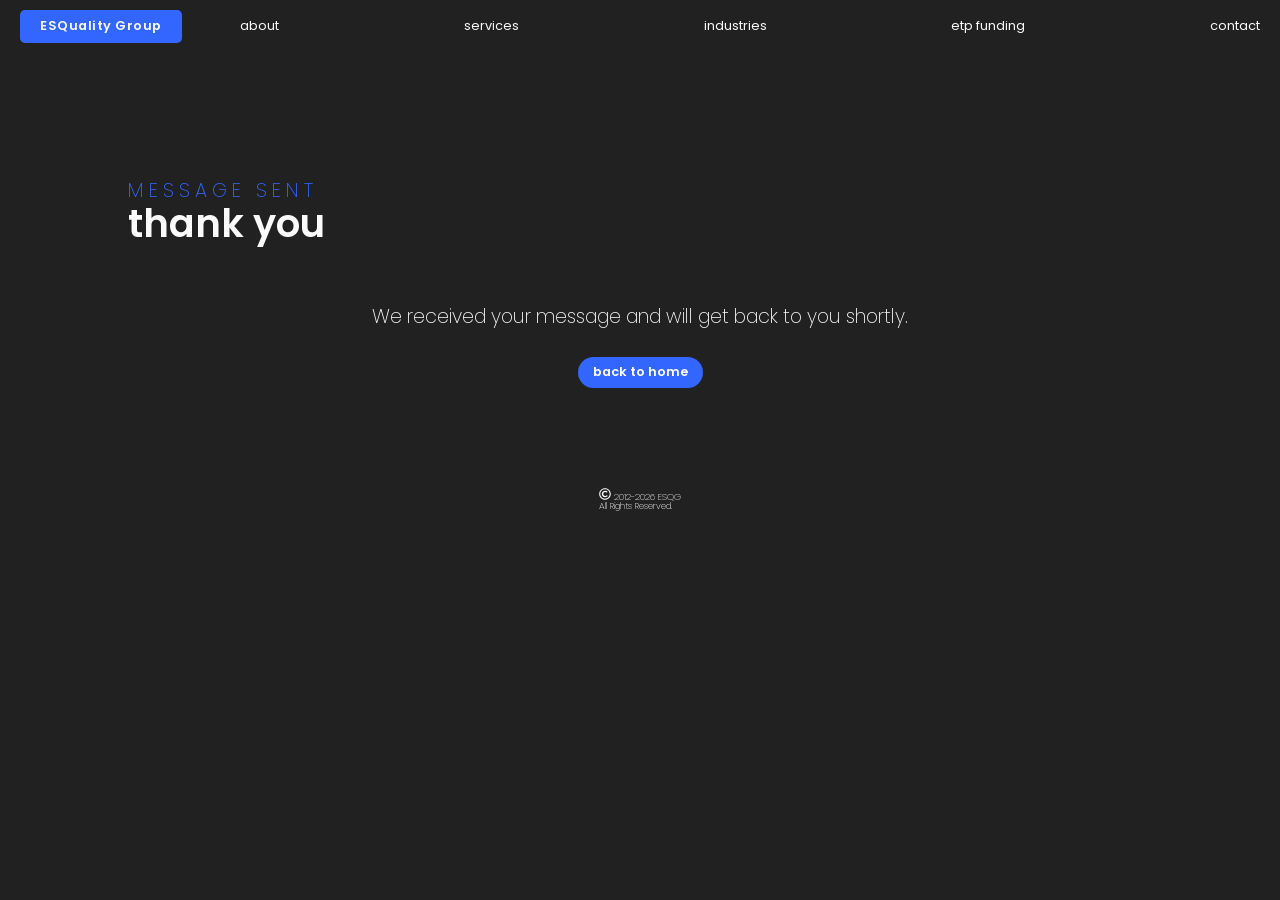
==== commit f8d26862: "Remove email and phone bar above the navbar Co-Authored-By: Claude Sonnet 5.5 <noreply@anthropic.com" ====
--- a/thanks.html
+++ b/thanks.html
@@ -11,7 +11,7 @@
 <link href="https://fonts.googleapis.com/css2?family=Montserrat:wght@400;600&family=Poppins:wght@100;200;300;400;500;600;700;800;900&display=swap" rel="stylesheet">
 <link rel="stylesheet" href="css/site.css">
 </head>
-<body class="body"><div data-collapse="medium" data-animation="default" data-duration="400" data-easing2="ease-in-out" data-easing="ease-in-out" data-no-scroll="1" role="banner" class="navbar w-nav"><div class="topnav"><a href="mailto:erik@esqualitygroup.com?subject=New%20Inquiry%20from%20esqualitygroup.com" id="w-node-_669842bb-41bb-492d-5654-136f39f76f9d-28058277" class="cta-email w-button">erik@esqualitygroup.com</a><a href="tel:9493000777" id="w-node-_8c36b380-a55a-08ce-44b0-fceecd647fdc-28058277" class="cta-phone w-button">[949] 300 - 0777</a></div><div class="bottomnav"><a href="index.html" id="w-node-_6ab02379-ca56-c089-98ab-a8413e732c38-28058277" class="container-logo w-inline-block"><div class="logo-text">eSQuality Group</div></a><nav role="navigation" id="w-node-_42c8bf99-2b5d-615c-6774-8023ef76bf98-28058277" class="bottomnav-menu w-nav-menu"><a href="index.html#about" class="nav-link w-nav-link">About</a><a href="index.html#services" class="nav-link w-nav-link">services</a><a href="index.html#industries" class="nav-link w-nav-link">industries</a><a href="index.html#funding" class="nav-link w-nav-link">etp funding</a><a href="index.html#contact" class="nav-link w-nav-link">Contact</a></nav><nav id="w-node-_42c8bf99-2b5d-615c-6774-8023ef76bf9f-28058277" class="nav-mobile w-nav-button"><div class="icon-burger w-icon-nav-menu"></div></nav></div></div><section class="contact thanks"><div class="section-header"><h1 class="section-subheading">message sent</h1><h1 class="section-heading">thank you</h1></div><div class="thanks-body"><p>We received your message and will get back to you shortly.</p><a href="index.html" class="cta-contact w-button">back to home</a></div><div class="footer-copy-script w-embed w-script"><svg xmlns="http://www.w3.org/2000/svg" width="12" height="12" viewBox="0 0 512 512">
+<body class="body"><div data-collapse="medium" data-animation="default" data-duration="400" data-easing2="ease-in-out" data-easing="ease-in-out" data-no-scroll="1" role="banner" class="navbar w-nav"><div class="bottomnav"><a href="index.html" id="w-node-_6ab02379-ca56-c089-98ab-a8413e732c38-28058277" class="container-logo w-inline-block"><div class="logo-text">eSQuality Group</div></a><nav role="navigation" id="w-node-_42c8bf99-2b5d-615c-6774-8023ef76bf98-28058277" class="bottomnav-menu w-nav-menu"><a href="index.html#about" class="nav-link w-nav-link">About</a><a href="index.html#services" class="nav-link w-nav-link">services</a><a href="index.html#industries" class="nav-link w-nav-link">industries</a><a href="index.html#funding" class="nav-link w-nav-link">etp funding</a><a href="index.html#contact" class="nav-link w-nav-link">Contact</a></nav><nav id="w-node-_42c8bf99-2b5d-615c-6774-8023ef76bf9f-28058277" class="nav-mobile w-nav-button"><div class="icon-burger w-icon-nav-menu"></div></nav></div></div><section class="contact thanks"><div class="section-header"><h1 class="section-subheading">message sent</h1><h1 class="section-heading">thank you</h1></div><div class="thanks-body"><p>We received your message and will get back to you shortly.</p><a href="index.html" class="cta-contact w-button">back to home</a></div><div class="footer-copy-script w-embed w-script"><svg xmlns="http://www.w3.org/2000/svg" width="12" height="12" viewBox="0 0 512 512">
 <title>copyright-regular</title>
 <g fill="#fafafa">
 <path fill="#fafafa" d="M256 8C119.033 8 8 119.033 8 256s111.033 248 248 248 248-111.033
